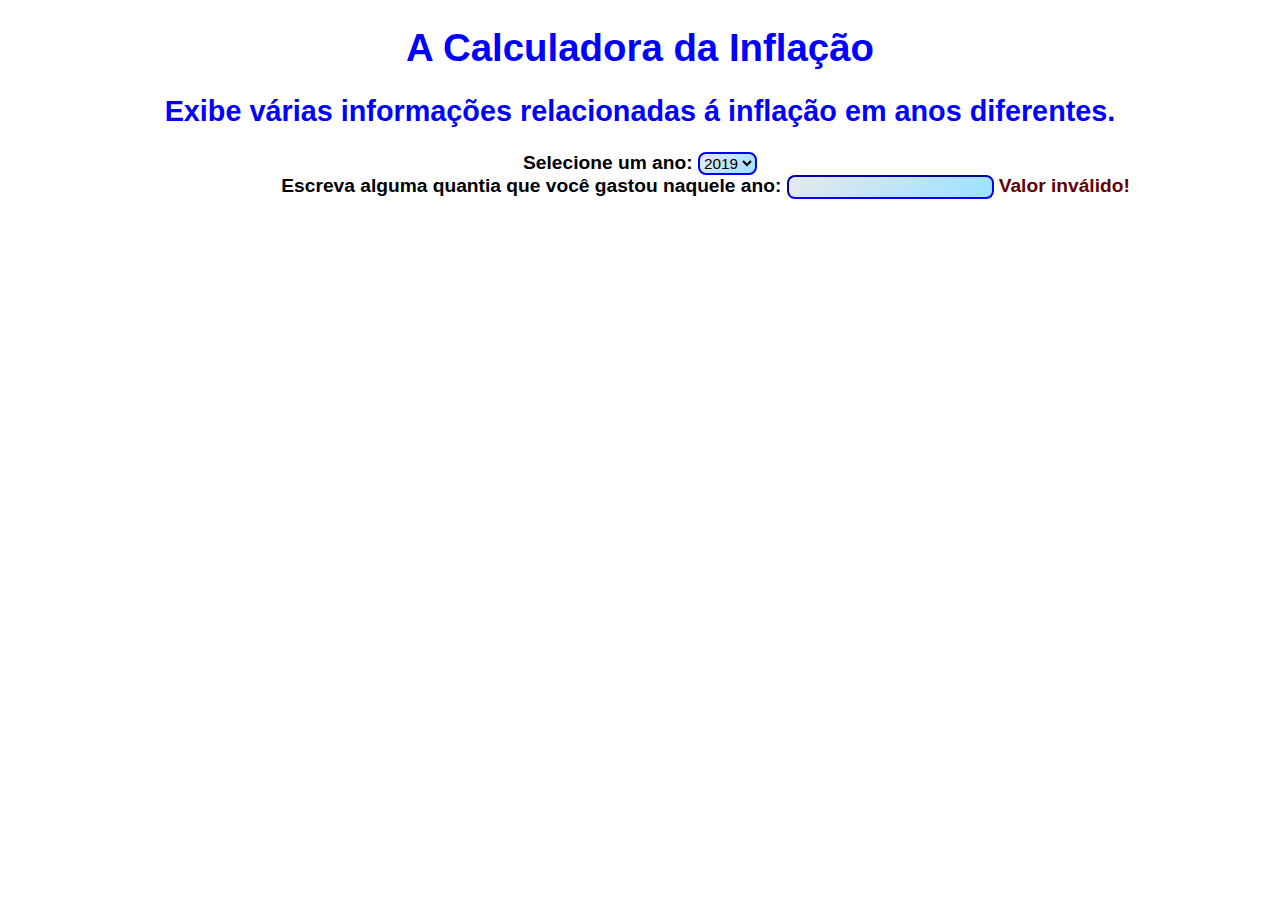
==== index.html @ f0b06ce2 "Nome do arquivo principal alterado para index.html" ====
<!DOCTYPE html>
<html lang="pt-br">
<head>
    <title>Calculadora da inflação</title>
    <meta charset="UTF-8">
    <meta name="viewport" content="width=device-width, initial-scale=1.0">
    <link rel="stylesheet" href="calculadora.css">
    <script src="calculadora.js"></script>
</head>
<body>
    <h1>A Calculadora da Inflação</h1>
    <h2>Exibe várias informações relacionadas á inflação em anos diferentes.</h2>
    
    <label for="ano">Selecione um ano: </label>
    <select name="anoSelecao" id="ano">
        <option value="2019">2019</option>
        <option value="2020">2020</option>
        <option value="2021">2021</option>
        <option value="2022">2022</option>
        <option value="2023">2023</option>
    </select><br>

    <label for="valor">Escreva alguma quantia que você gastou naquele ano: </label>
    <input type="number" name="valorSelecao" id="valor" step="0.01" min="0" required>
    <span class="validacao"></span>
</body>
</html>
---- calculadora.css ----
body {
    text-align: center;
    font-family: 'Segoe UI', Tahoma, Geneva, Verdana, sans-serif;
    color: black;
    background-color: white;
    font-size: 1.5vw;
    font-weight: 600;
}

h1, h2, a:hover{
    color: blue;
}

a {
    color: deepskyblue;
    text-decoration: none;
}

select, input {
    font-size: 1.2vw;
    border-color: blue;
    border-width: 2px;
    border-radius: 8px;
    background-image: linear-gradient(145deg, #e9e9ed, #98e2ff);
}

input:invalid + .validacao::after{
    content: "Valor inválido!";
    color: rgb(99, 0, 0);
    position: absolute;
}

a:hover {
    text-decoration: underline;
}

.validacao {
    margin-left: 5px;
}
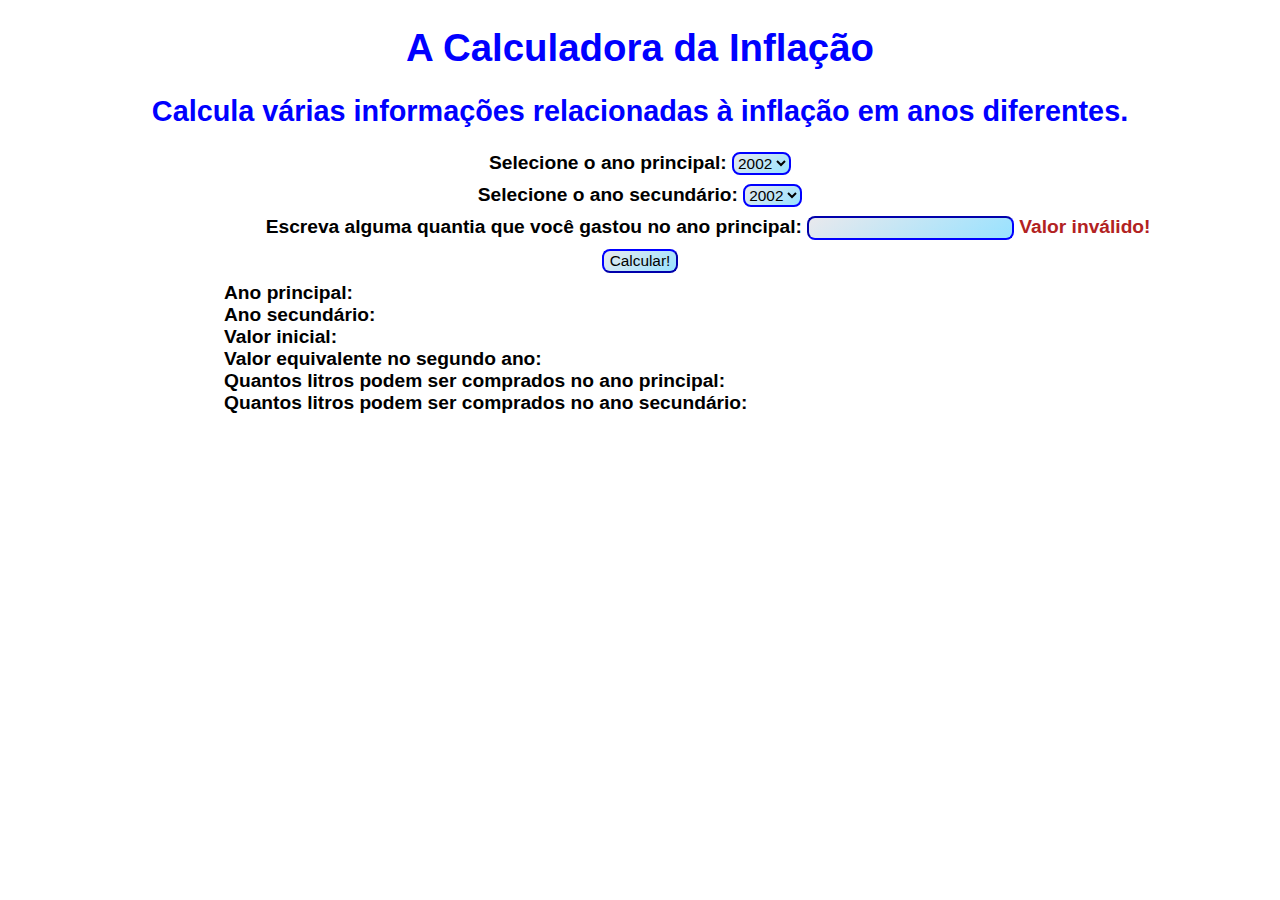
==== commit 61995cbd: "Arquivos atualizados" ====
--- a/index.html
+++ b/index.html
@@ -9,19 +9,74 @@
 </head>
 <body>
     <h1>A Calculadora da Inflação</h1>
-    <h2>Exibe várias informações relacionadas á inflação em anos diferentes.</h2>
-    
-    <label for="ano">Selecione um ano: </label>
-    <select name="anoSelecao" id="ano">
-        <option value="2019">2019</option>
-        <option value="2020">2020</option>
-        <option value="2021">2021</option>
-        <option value="2022">2022</option>
-        <option value="2023">2023</option>
-    </select><br>
+    <h2>Calcula várias informações relacionadas à inflação em anos diferentes.</h2>
+    <form>    
+        <label for="ano1">Selecione o ano principal: </label>
+        <select id="ano1" size="0">
+			<option value="2002">2002</option>
+			<option value="2003">2003</option>
+			<option value="2004">2004</option>
+			<option value="2005">2005</option>
+			<option value="2006">2006</option>
+			<option value="2007">2007</option>
+			<option value="2008">2008</option>
+			<option value="2009">2009</option>
+			<option value="2010">2010</option>
+			<option value="2011">2011</option>
+			<option value="2012">2012</option>
+			<option value="2013">2013</option>
+			<option value="2014">2014</option>
+			<option value="2015">2015</option>
+			<option value="2016">2016</option>
+			<option value="2017">2017</option>
+			<option value="2018">2018</option>
+            <option value="2019">2019</option>
+            <option value="2020">2020</option>
+            <option value="2021">2021</option>
+            <option value="2022">2022</option>
+            <option value="2023">2023</option>
+        </select><br>
 
-    <label for="valor">Escreva alguma quantia que você gastou naquele ano: </label>
-    <input type="number" name="valorSelecao" id="valor" step="0.01" min="0" required>
-    <span class="validacao"></span>
+        <label for="ano2">Selecione o ano secundário: </label>
+        <select id="ano2" size="0">
+			<option value="2002">2002</option>
+			<option value="2003">2003</option>
+			<option value="2004">2004</option>
+			<option value="2005">2005</option>
+			<option value="2006">2006</option>
+			<option value="2007">2007</option>
+			<option value="2008">2008</option>
+			<option value="2009">2009</option>
+			<option value="2010">2010</option>
+			<option value="2011">2011</option>
+			<option value="2012">2012</option>
+			<option value="2013">2013</option>
+			<option value="2014">2014</option>
+			<option value="2015">2015</option>
+			<option value="2016">2016</option>
+			<option value="2017">2017</option>
+			<option value="2018">2018</option>
+            <option value="2019">2019</option>
+            <option value="2020">2020</option>
+            <option value="2021">2021</option>
+            <option value="2022">2022</option>
+            <option value="2023">2023</option>
+        </select><br>
+
+        <label for="valor">Escreva alguma quantia que você gastou no ano principal:</label>
+        <input type="number" name="valorSelecao" id="valor" step="0.01" min="0" value="100,00" required>
+        <span class="validacao"></span><br>
+        
+		<button type="button" onclick="calcular()">Calcular!</button>
+    </form>
+
+	<div id="resultados" style="text-align: left; width: 65vw; margin: auto;">
+		<div class="blue">Ano principal: <span id="rAno1"></span></div>
+		<div class="blue">Ano secundário: <span id="rAno2"></span></div>
+		<div class="blue">Valor inicial: <span id="rValor"></span></div>
+		<div class="blue">Valor equivalente no segundo ano: <span id="rValor2"></span></div>
+		<div class="blue">Quantos litros podem ser comprados no ano principal: <span id="rLitros1"></span></div>
+		<div class="blue">Quantos litros podem ser comprados no ano secundário: <span id="rLitros2"></span></div>
+	</div>
 </body>
-</html>
+</html>--- a/calculadora.css
+++ b/calculadora.css
@@ -3,7 +3,7 @@
     font-family: 'Segoe UI', Tahoma, Geneva, Verdana, sans-serif;
     color: black;
     background-color: white;
-    font-size: 1.5vw;
+    font-size: 1.5vmax;
     font-weight: 600;
 }
 
@@ -16,24 +16,22 @@
     text-decoration: none;
 }
 
-select, input {
-    font-size: 1.2vw;
+select, input, button {
+    font-size: 0.8em;
+    margin-bottom: 1vh;
     border-color: blue;
     border-width: 2px;
     border-radius: 8px;
     background-image: linear-gradient(145deg, #e9e9ed, #98e2ff);
 }
 
-input:invalid + .validacao::after{
+input:invalid + .validacao::after {
     content: "Valor inválido!";
-    color: rgb(99, 0, 0);
+    color: firebrick; 
     position: absolute;
+    margin-left: 5px;
 }
 
 a:hover {
     text-decoration: underline;
-}
-
-.validacao {
-    margin-left: 5px;
 }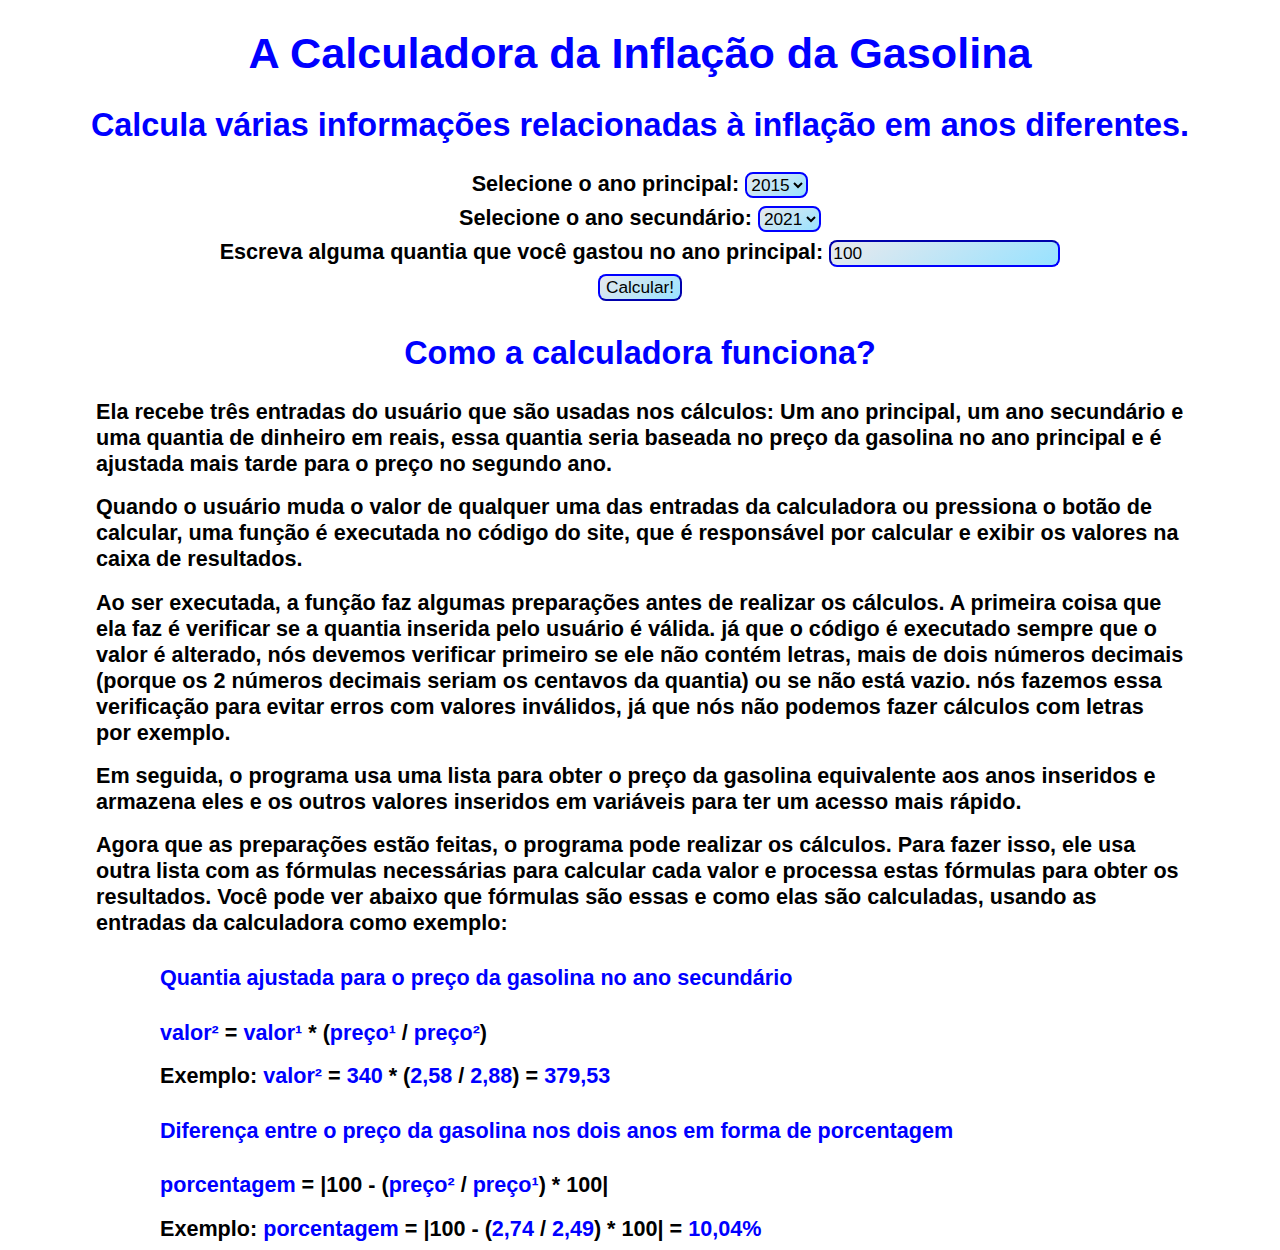
==== commit 60d59d4c: "Explicação de como a calculadora funciona iniciada" ====
--- a/index.html
+++ b/index.html
@@ -1,16 +1,24 @@
 <!DOCTYPE html>
 <html lang="pt-br">
 <head>
-    <title>Calculadora da inflação</title>
+    <title>Calculadora da Inflação da Gasolina</title>
     <meta charset="UTF-8">
     <meta name="viewport" content="width=device-width, initial-scale=1.0">
     <link rel="stylesheet" href="calculadora.css">
     <script src="calculadora.js"></script>
+
+	<link rel="shortcut icon" href="EpicFaceBlue.png" type="image/x-icon">
+	<meta name="title" content="Calculadora da Inflação da Gasolina" />
+	<meta name="description" content="Uma calculadora simples para a inflação da gasolina ao decorrer dos anos" />
+	<meta property="og:type" content="website" />
+	<meta property="og:url" content="https://josvaldo2.github.io/calculadora/" />
+	<meta property="og:title" content="Calculadora da Inflação da Gasolina" />
+	<meta property="og:description" content="Uma calculadora simples para a inflação da gasolina ao decorrer dos anos" />
 </head>
-<body>
-    <h1>A Calculadora da Inflação</h1>
+<body><div id="calculadora">
+	<h1>A Calculadora da Inflação da Gasolina</h1>
     <h2>Calcula várias informações relacionadas à inflação em anos diferentes.</h2>
-    <form>    
+    <div oninput="calcular()">    
         <label for="ano1">Selecione o ano principal: </label>
         <select id="ano1" size="0">
 			<option value="2002">2002</option>
@@ -26,7 +34,7 @@
 			<option value="2012">2012</option>
 			<option value="2013">2013</option>
 			<option value="2014">2014</option>
-			<option value="2015">2015</option>
+			<option value="2015" selected>2015</option>
 			<option value="2016">2016</option>
 			<option value="2017">2017</option>
 			<option value="2018">2018</option>
@@ -58,25 +66,51 @@
 			<option value="2018">2018</option>
             <option value="2019">2019</option>
             <option value="2020">2020</option>
-            <option value="2021">2021</option>
+            <option value="2021" selected>2021</option>
             <option value="2022">2022</option>
             <option value="2023">2023</option>
         </select><br>
 
         <label for="valor">Escreva alguma quantia que você gastou no ano principal:</label>
-        <input type="number" name="valorSelecao" id="valor" step="0.01" min="0" value="100,00" required>
+        <input type="number" id="valor" step="0.01" min="0" value="100" required>
         <span class="validacao"></span><br>
         
-		<button type="button" onclick="calcular()">Calcular!</button>
-    </form>
+		<button type="button" onclick="calcularB()">Calcular!</button>
+    </div>
 
-	<div id="resultados" style="text-align: left; width: 65vw; margin: auto;">
-		<div class="blue">Ano principal: <span id="rAno1"></span></div>
-		<div class="blue">Ano secundário: <span id="rAno2"></span></div>
-		<div class="blue">Valor inicial: <span id="rValor"></span></div>
-		<div class="blue">Valor equivalente no segundo ano: <span id="rValor2"></span></div>
-		<div class="blue">Quantos litros podem ser comprados no ano principal: <span id="rLitros1"></span></div>
-		<div class="blue">Quantos litros podem ser comprados no ano secundário: <span id="rLitros2"></span></div>
+	<div id="resultados" class="calculos">
+		<div>Se você gastou <span data-valor="Rvalor1"></span> reais em <span data-valor="Rano1"></span> para comprar gasolina...</div>
+
+		<div>Você poderia ter gastado <span data-valor="Rvalor2"></span> reais em <span data-valor="Rano2"></span>
+		para comprar a mesma quantidade, tendo uma diferença de <span data-valor="Rporcentagem"></span>!</div>
+
+		<div>Mas se quisesse ter gasto o mesmo dinheiro para comprar a gasolina, você poderia
+		ter comprado <span data-valor="Rlitros1"></span> litros em <span data-valor="Rano1"></span> (<span data-valor="Rpreco1"></span> reais por litro) e <span data-valor="Rlitros2"></span> litros em <span data-valor="Rano2"></span> (<span data-valor="Rpreco2"></span> reais por litro)!</div>
+	</div>
+</div>
+	
+	<h2>Como a calculadora funciona?</h2>
+	<p>Ela recebe três entradas do usuário que são usadas nos cálculos: Um ano principal, um ano secundário e uma quantia de dinheiro em reais, 
+		essa quantia seria baseada no preço da gasolina no ano principal e é ajustada mais tarde para o preço no segundo ano.</p>
+	<p>Quando o usuário muda o valor de qualquer uma das entradas da calculadora ou pressiona o botão de calcular, uma função é executada no 
+		código do site, que é responsável por calcular e exibir os valores na caixa de resultados.</p>
+	<p>Ao ser executada, a função faz algumas preparações antes de realizar os cálculos. A primeira coisa que ela faz é verificar se a quantia
+		inserida pelo usuário é válida. já que o código é executado sempre que o valor é alterado, nós devemos verificar primeiro se ele não
+		contém letras, mais de dois números decimais (porque os 2 números decimais seriam os centavos da quantia) ou se não está vazio. nós
+		fazemos essa verificação para evitar erros com valores inválidos, já que nós não podemos fazer cálculos com letras por exemplo.</p>
+	<p>Em seguida, o programa usa uma lista para obter o preço da gasolina equivalente aos anos inseridos e armazena eles e os outros
+		valores inseridos em variáveis para ter um acesso mais rápido.</p>
+	<p>Agora que as preparações estão feitas, o programa pode realizar os cálculos. Para fazer isso, ele usa outra lista com as fórmulas
+		necessárias para calcular cada valor e processa estas fórmulas para obter os resultados. Você pode ver abaixo que fórmulas são essas
+		e como elas são calculadas, usando as entradas da calculadora como exemplo:
+	</p>
+	<div id="exemplos" class="calculos">
+		<h4>Quantia ajustada para o preço da gasolina no ano secundário</h4>
+		<p><span>valor²</span> = <span>valor¹</span> * (<span>preço¹</span> / <span>preço²</span>)</p>
+		<p>Exemplo: <span>valor²</span> = <span data-valor="Rvalor1">340</span> * (<span data-valor="Rpreco2">2,58</span> / <span data-valor="Rpreco1">2,88</span>) = <span data-valor="Rvalor2">379,53</span></p>
+		<h4>Diferença entre o preço da gasolina nos dois anos em forma de porcentagem</h4>
+		<p><span>porcentagem</span> = |100 - (<span>preço²</span> / <span>preço¹</span>) * 100|</p>
+		<p>Exemplo: <span>porcentagem</span> = |100 - (<span data-valor="Rpreco2">2,74</span> / <span data-valor="Rpreco1">2,49</span>) * 100| = <span data-valor="Rporcentagem">10,04</span></p>
 	</div>
 </body>
 </html>--- a/calculadora.css
+++ b/calculadora.css
@@ -1,24 +1,47 @@
 body {
-    text-align: center;
     font-family: 'Segoe UI', Tahoma, Geneva, Verdana, sans-serif;
     color: black;
     background-color: white;
-    font-size: 1.5vmax;
+    font-size: 1.35em;
     font-weight: 600;
+    line-height: normal;
+    text-align: left;
 }
 
-h1, h2, a:hover{
-    color: blue;
+#resultados {
+    width: 65vw;
+    margin: auto;
+    margin-top: 1em;
+    display: none;
+    background-image: linear-gradient(145deg, #9797ff, #beffea);
+    color: black;
+    border-color: #8474ff;
+    border-radius: 10px;
+    border-width: 3px;
+    border-style: solid;
 }
 
-a {
-    color: deepskyblue;
-    text-decoration: none;
+#calculadora, h1, h2 {
+    text-align: center;
+}
+
+p, #exemplos {
+    width: 85vw;
+    margin: auto;
+    margin-top: 0.8em;
+}
+
+#exemplos {
+    width: 75vw;
+}
+
+h1, h2, h4, span{
+    color: blue;
 }
 
 select, input, button {
     font-size: 0.8em;
-    margin-bottom: 1vh;
+    margin-bottom: 0.4em;
     border-color: blue;
     border-width: 2px;
     border-radius: 8px;
@@ -32,6 +55,6 @@
     margin-left: 5px;
 }
 
-a:hover {
-    text-decoration: underline;
+span[data-valor="Rporcentagem"]::after {
+    content: "%";
 }